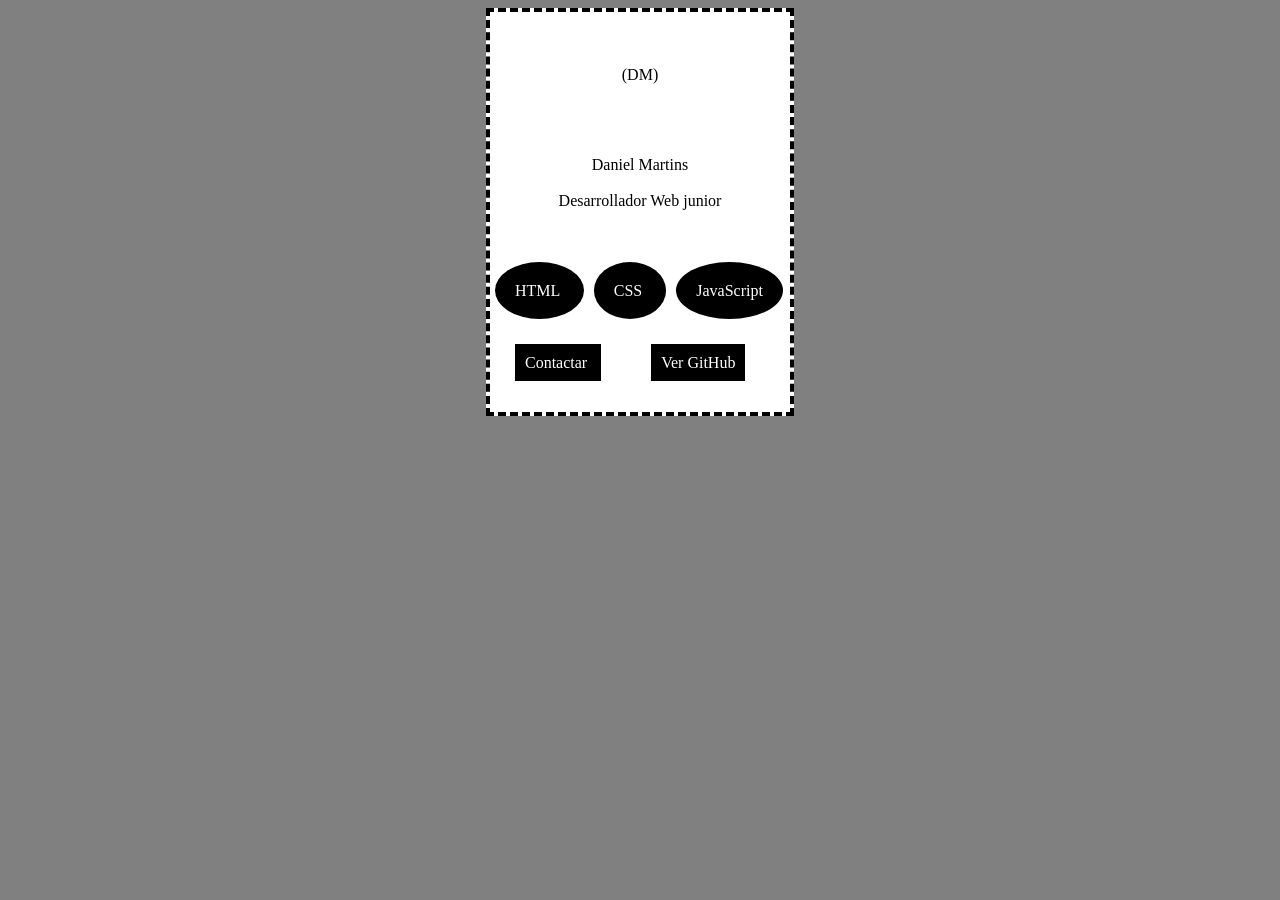
==== 00-calentamiento/tarjeta-perfil/index.html @ 4bf1075d "Calentamiento: tarjeta de perfil (en progreso)" ====
<!DOCTYPE html>
<html lang="es">
<head>
    <meta charset="UTF-8">
    <meta name="viewport" content="width=device-width, initial-scale=1.0">
    <title>Tarjeta de Perfil</title>
    <link rel="stylesheet" href="./style.css">
</head>
<body>
<div id="tarjetaPerfil">
    <br>
    <br>
    <br>
    <div class="restoTexto">
        (DM)
    </div>
    <br>
    <br>
    <br>
    <br>
    <div class="restoTexto">
        Daniel Martins
    </div>
    <br>
    <div class="restoTexto">
        Desarrollador Web junior
    </div>
    <br>
    <br>
    <br>
    <br>
    <span class="etiquetaRedonda">
        HTML
    </span>
    <span class="etiquetaRedonda">
        CSS
    </span>
    <span class="etiquetaRedonda">
        JavaScript
    </span>

    <br>
    <br>
    <br>
    <br>
    <span class="etiquetaRedonda2"> 
        Contactar
    </span>
    <span class="etiquetaRedonda2"> 
        Ver GitHub
    </span>
     
</div>
    
</body>
</html>
---- 00-calentamiento/tarjeta-perfil/style.css ----
body{
    background-color: gray;
 
}

#tarjetaPerfil{
    height: 400px;
    width: 300px;
    background-color: white;
    margin: auto;
    border: 4px solid black;
    border-style:dashed
}

.etiquetaRedonda{
    background-color: black;
    color: white;
    margin: 5px;
    border-radius: 50%;
    padding: 20px;

}

.etiquetaRedonda2{
    background-color: black;
    color: white;
    margin: 25px;
    padding: 10px;
}

.restoTexto{
    text-align: center;
}
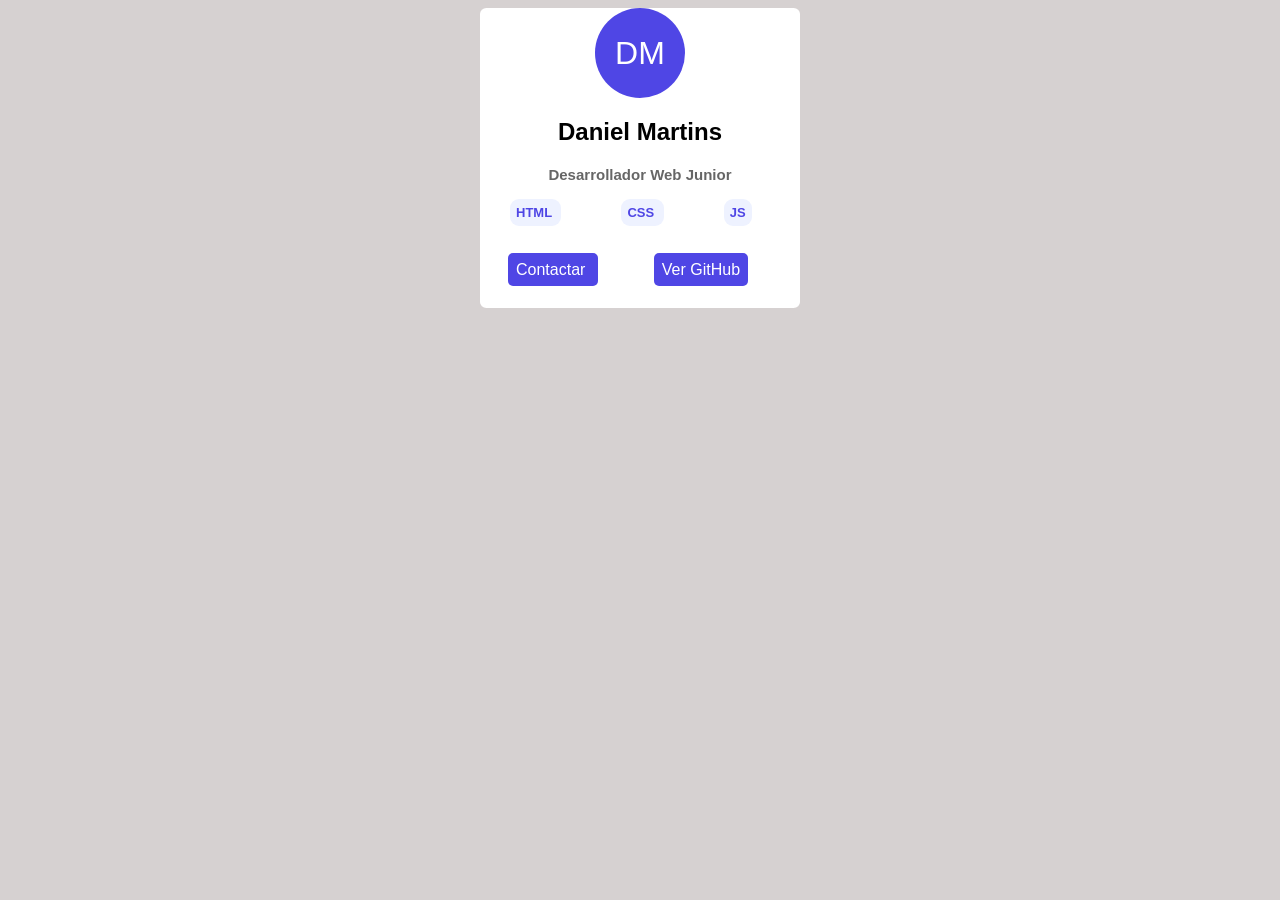
==== commit 772498ef: "Nivel 1: etiquetas básicas de HTML" ====
--- a/00-calentamiento/tarjeta-perfil/index.html
+++ b/00-calentamiento/tarjeta-perfil/index.html
@@ -7,50 +7,48 @@
     <link rel="stylesheet" href="./style.css">
 </head>
 <body>
-<div id="tarjetaPerfil">
-    <br>
-    <br>
-    <br>
-    <div class="restoTexto">
-        (DM)
+<div id="Tarjeta">
+    <div id="Avatar">
+         <span id="LetrasIniciales">
+            DM
+        </span>
     </div>
-    <br>
-    <br>
-    <br>
-    <br>
-    <div class="restoTexto">
-        Daniel Martins
-    </div>
-    <br>
-    <div class="restoTexto">
-        Desarrollador Web junior
-    </div>
-    <br>
-    <br>
-    <br>
-    <br>
-    <span class="etiquetaRedonda">
-        HTML
+    <span id="Nombre">
+        <h2>
+            Daniel Martins
+        </h2>
     </span>
-    <span class="etiquetaRedonda">
-        CSS
-    </span>
-    <span class="etiquetaRedonda">
-        JavaScript
+    <span id="Descripcion">
+         <h4>
+            Desarrollador Web Junior
+         </h4>
     </span>
 
-    <br>
-    <br>
-    <br>
-    <br>
-    <span class="etiquetaRedonda2"> 
+<div>
+    <span class="EtiquetaFila">
+         <b>
+            HTML
+         </b>
+    </span>
+    <span class="EtiquetaFila">
+        <b>
+            CSS
+        </b>
+    </span>
+    <span class="EtiquetaFila">
+        <b>
+            JS
+        </b>
+    </span>
+</div>
+<div id="Contacto">
+    <a href="" class="Contactar">
         Contactar
-    </span>
-    <span class="etiquetaRedonda2"> 
+    </a>
+    <a href="" class="Contactar">
         Ver GitHub
-    </span>
-     
+    </a>
 </div>
-    
+</div>  
 </body>
 </html>
--- a/00-calentamiento/tarjeta-perfil/style.css
+++ b/00-calentamiento/tarjeta-perfil/style.css
@@ -1,33 +1,73 @@
 body{
-    background-color: gray;
+    background-color: rgb(214, 209, 209);
+    display: flex;
+    justify-content: center;
+    align-items: center;
+    font-family: sans-serif;
  
 }
 
-#tarjetaPerfil{
-    height: 400px;
-    width: 300px;
+#Tarjeta{
+    height: 300px;
+    width: 320px;
     background-color: white;
-    margin: auto;
-    border: 4px solid black;
-    border-style:dashed
+    border-radius: 2%;
+    box-shadow: 0, 2px, 8px rgba(0, 0, 0, 0.2);
 }
 
-.etiquetaRedonda{
-    background-color: black;
-    color: white;
-    margin: 5px;
-    border-radius: 50%;
-    padding: 20px;
-
+#Avatar{
+    background-color: #4f46e5;
+    height: 90px;
+    width: 90px;
+    border-radius: 96px;
+    text-align: center;
+    margin: auto;
+    display: flex;
+    justify-content: center;
+    align-items: center;
 }
 
-.etiquetaRedonda2{
-    background-color: black;
+#LetrasIniciales{
     color: white;
-    margin: 25px;
-    padding: 10px;
+    font-size: 32px;
 }
 
-.restoTexto{
+#Nombre{
     text-align: center;
+}
+
+#Descripcion{
+    text-align: center;
+    color: #666;
+    font-size: 15px;
+}
+
+
+.EtiquetaFila{
+    background-color: #eef2ff;
+    border-radius: 9px 9px 9px;
+    color: #4f46e5;
+    margin: 30px;
+    font-size: small;
+    padding: 6px;    
+}
+
+#Contacto{
+    margin-top: 40px;
+}
+
+.Contactar{
+    justify-content: center;
+    align-items: center;
+    background-color: #4f46e5;
+    color: white;
+    border-radius: 5px 5px 5px;
+    padding: 8px;
+    margin: 28px;
+    text-decoration: none;
+}
+
+.Contactar:hover{
+    color: white;
+    transition: 0.2s;
 }
